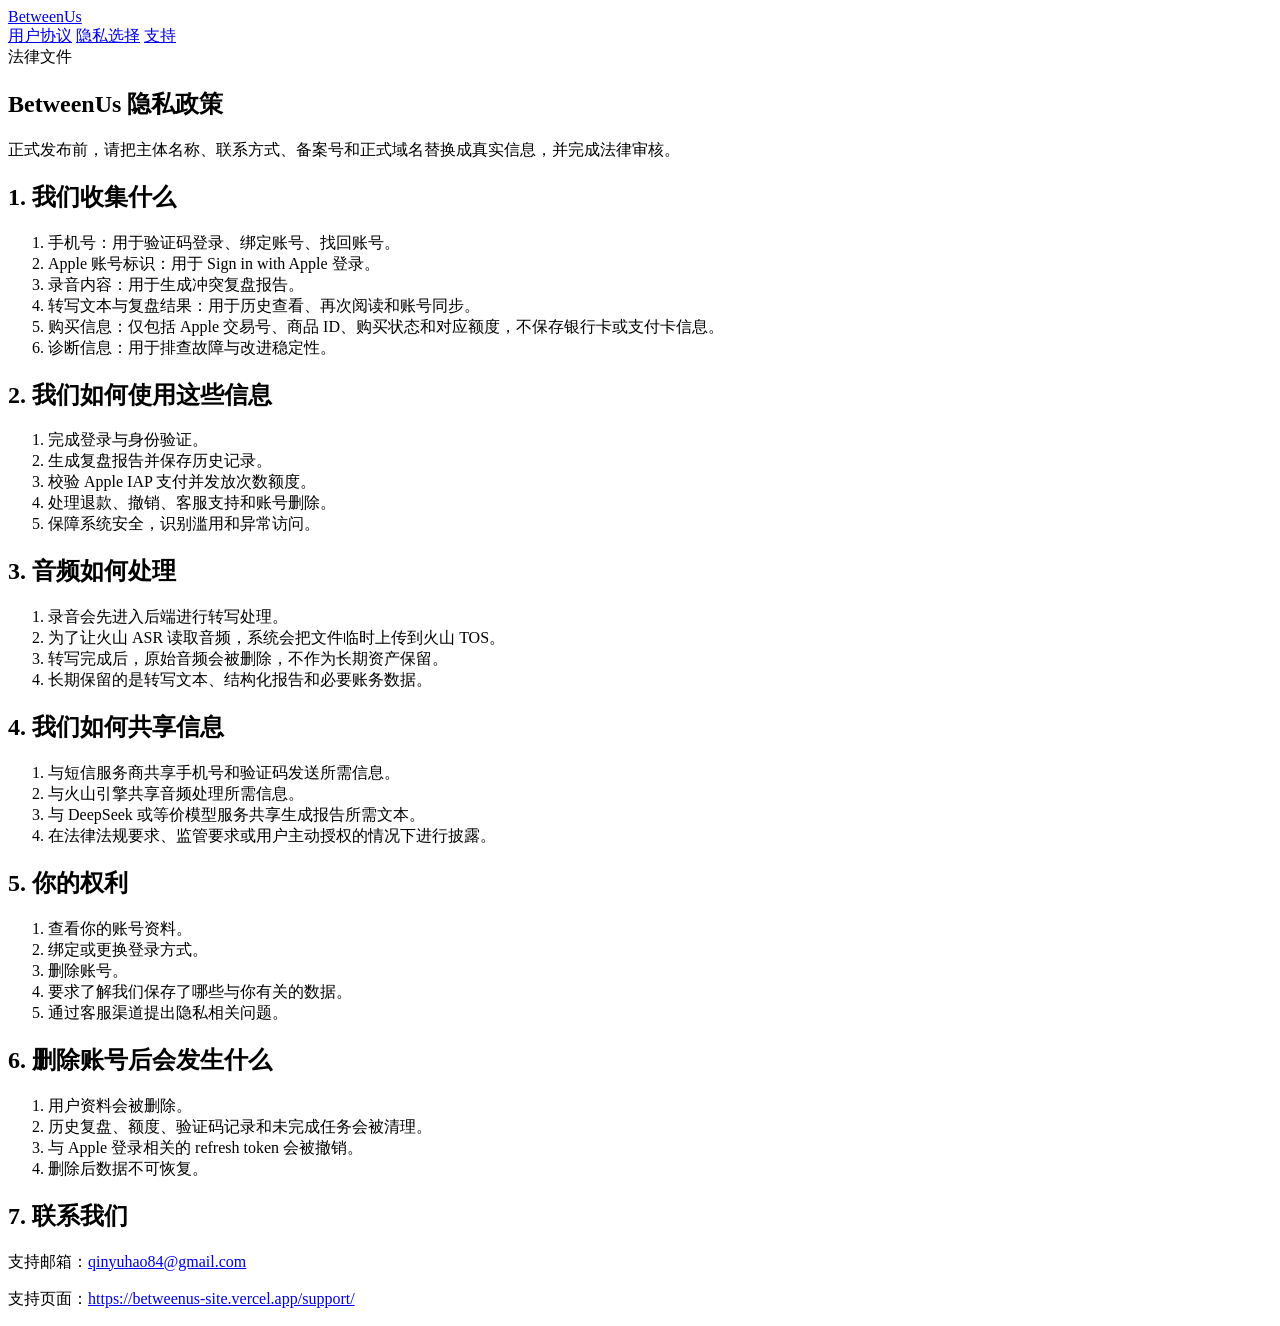
==== site/legal/privacy/index.html @ c9d4638b "feat(release): prepare ios launch" ====
<!doctype html>
<html lang="zh-CN">
<head>
  <meta charset="utf-8">
  <meta name="viewport" content="width=device-width, initial-scale=1">
  <title>BetweenUs 隐私政策</title>
  <link rel="stylesheet" href="/assets/styles.css">
</head>
<body>
  <div class="shell">
    <div class="nav">
      <a class="brand" href="/"><span class="brand-badge"></span><span>BetweenUs</span></a>
      <div class="links">
        <a href="/legal/terms/">用户协议</a>
        <a href="/legal/privacy-choices/">隐私选择</a>
        <a href="/support/">支持</a>
      </div>
    </div>
    <section class="hero">
      <span class="kicker">法律文件</span>
      <h1>BetweenUs 隐私政策</h1>
      <div class="note">正式发布前，请把主体名称、联系方式、备案号和正式域名替换成真实信息，并完成法律审核。</div>
    </section>
    <section class="card" style="margin-top: 18px;">
      <h2>1. 我们收集什么</h2>
      <ol>
        <li>手机号：用于验证码登录、绑定账号、找回账号。</li>
        <li>Apple 账号标识：用于 Sign in with Apple 登录。</li>
        <li>录音内容：用于生成冲突复盘报告。</li>
        <li>转写文本与复盘结果：用于历史查看、再次阅读和账号同步。</li>
        <li>购买信息：仅包括 Apple 交易号、商品 ID、购买状态和对应额度，不保存银行卡或支付卡信息。</li>
        <li>诊断信息：用于排查故障与改进稳定性。</li>
      </ol>
    </section>
    <section class="card" style="margin-top: 18px;">
      <h2>2. 我们如何使用这些信息</h2>
      <ol>
        <li>完成登录与身份验证。</li>
        <li>生成复盘报告并保存历史记录。</li>
        <li>校验 Apple IAP 支付并发放次数额度。</li>
        <li>处理退款、撤销、客服支持和账号删除。</li>
        <li>保障系统安全，识别滥用和异常访问。</li>
      </ol>
    </section>
    <section class="card" style="margin-top: 18px;">
      <h2>3. 音频如何处理</h2>
      <ol>
        <li>录音会先进入后端进行转写处理。</li>
        <li>为了让火山 ASR 读取音频，系统会把文件临时上传到火山 TOS。</li>
        <li>转写完成后，原始音频会被删除，不作为长期资产保留。</li>
        <li>长期保留的是转写文本、结构化报告和必要账务数据。</li>
      </ol>
    </section>
    <section class="card" style="margin-top: 18px;">
      <h2>4. 我们如何共享信息</h2>
      <ol>
        <li>与短信服务商共享手机号和验证码发送所需信息。</li>
        <li>与火山引擎共享音频处理所需信息。</li>
        <li>与 DeepSeek 或等价模型服务共享生成报告所需文本。</li>
        <li>在法律法规要求、监管要求或用户主动授权的情况下进行披露。</li>
      </ol>
    </section>
    <section class="card" style="margin-top: 18px;">
      <h2>5. 你的权利</h2>
      <ol>
        <li>查看你的账号资料。</li>
        <li>绑定或更换登录方式。</li>
        <li>删除账号。</li>
        <li>要求了解我们保存了哪些与你有关的数据。</li>
        <li>通过客服渠道提出隐私相关问题。</li>
      </ol>
    </section>
    <section class="card" style="margin-top: 18px;">
      <h2>6. 删除账号后会发生什么</h2>
      <ol>
        <li>用户资料会被删除。</li>
        <li>历史复盘、额度、验证码记录和未完成任务会被清理。</li>
        <li>与 Apple 登录相关的 refresh token 会被撤销。</li>
        <li>删除后数据不可恢复。</li>
      </ol>
    </section>
    <section class="card" style="margin-top: 18px;">
      <h2>7. 联系我们</h2>
      <p>支持邮箱：<a href="mailto:qinyuhao84@gmail.com">qinyuhao84@gmail.com</a></p>
      <p>支持页面：<a href="/support/">https://betweenus-site.vercel.app/support/</a></p>
    </section>
  </div>
</body>
</html>
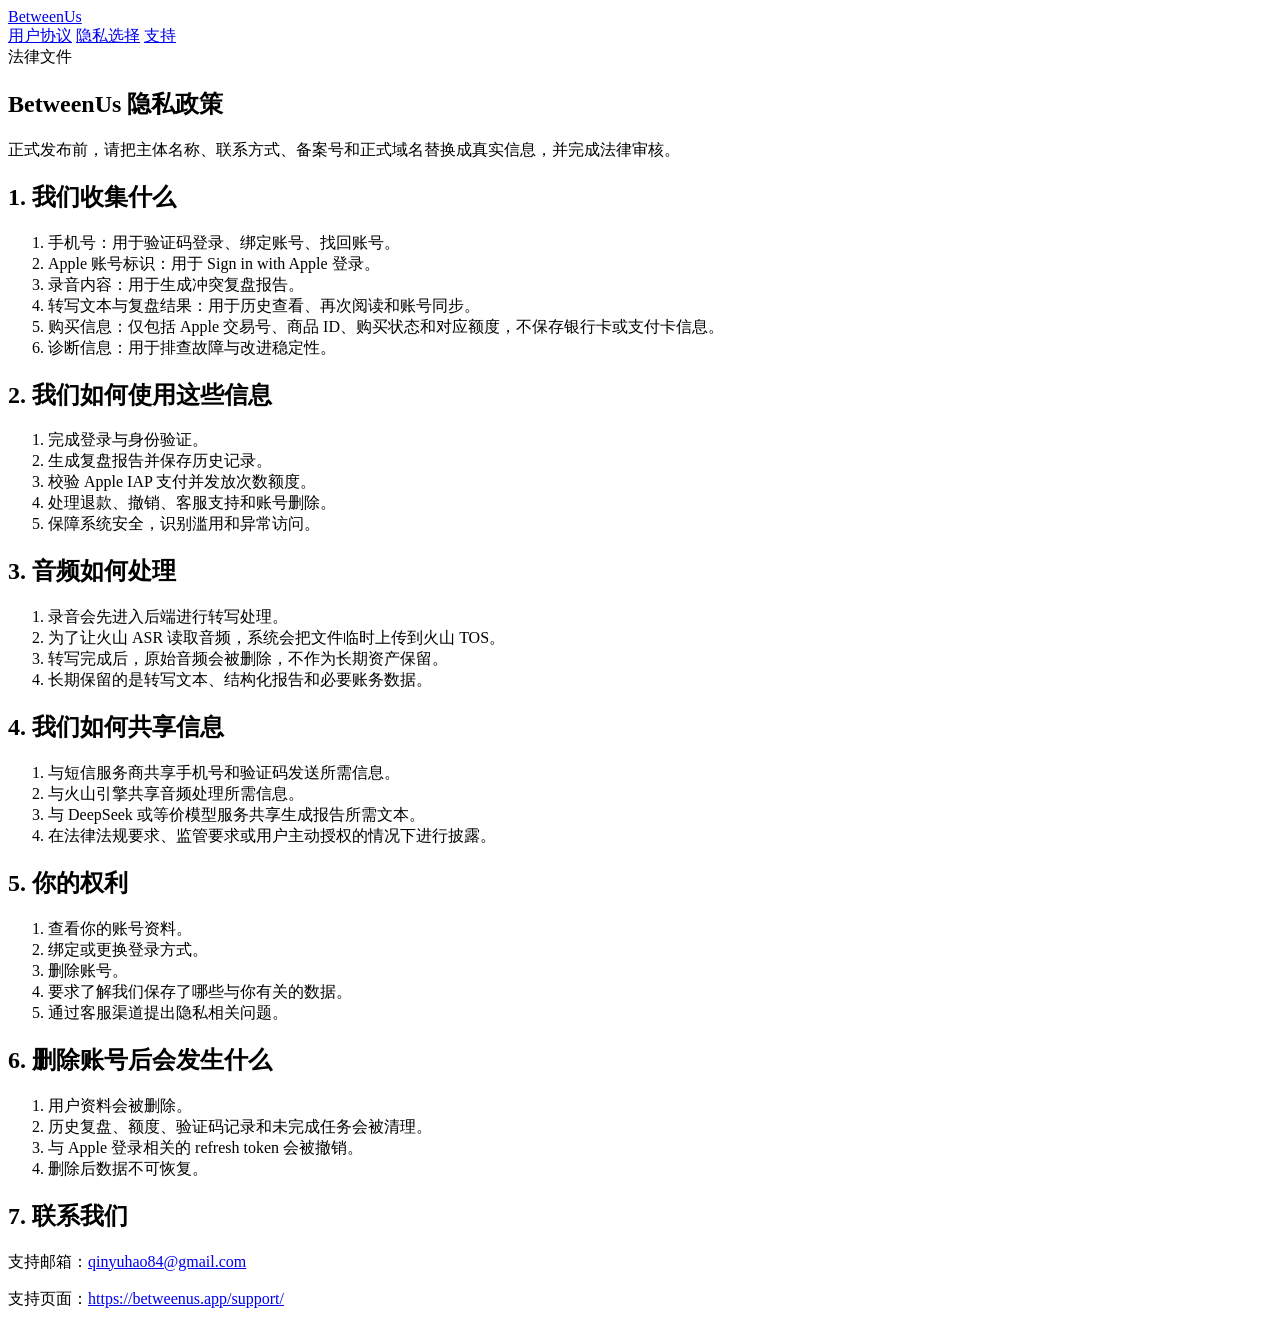
==== commit 756ed3a2: "feat(china): add mainland deployment flow" ====
--- a/site/legal/privacy/index.html
+++ b/site/legal/privacy/index.html
@@ -82,7 +82,7 @@
     <section class="card" style="margin-top: 18px;">
       <h2>7. 联系我们</h2>
       <p>支持邮箱：<a href="mailto:qinyuhao84@gmail.com">qinyuhao84@gmail.com</a></p>
-      <p>支持页面：<a href="/support/">https://betweenus-site.vercel.app/support/</a></p>
+      <p>支持页面：<a href="/support/">https://betweenus.app/support/</a></p>
     </section>
   </div>
 </body>
